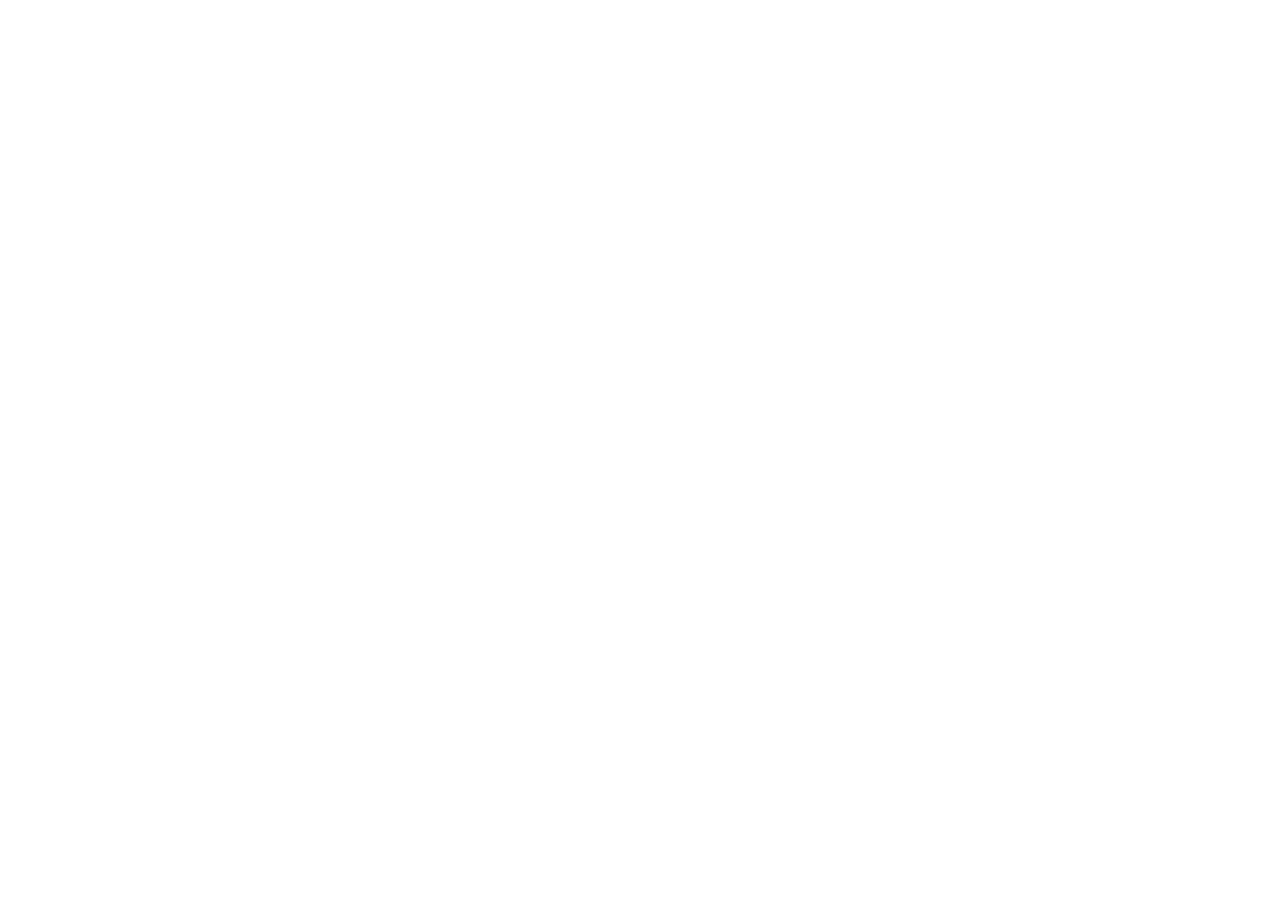
==== index.html @ b625e0cd "01.js" ====
<!DOCTYPE html>
<html lang="en">
<head>
    <meta charset="UTF-8">
    <meta name="viewport" content="width=device-width, initial-scale=1.0">
    <link href = "style.css" rel="stylesheet">
    <script src="/script.js"></script>
    <title>Document</title>
</head>
<body>
    
</body>
</html>
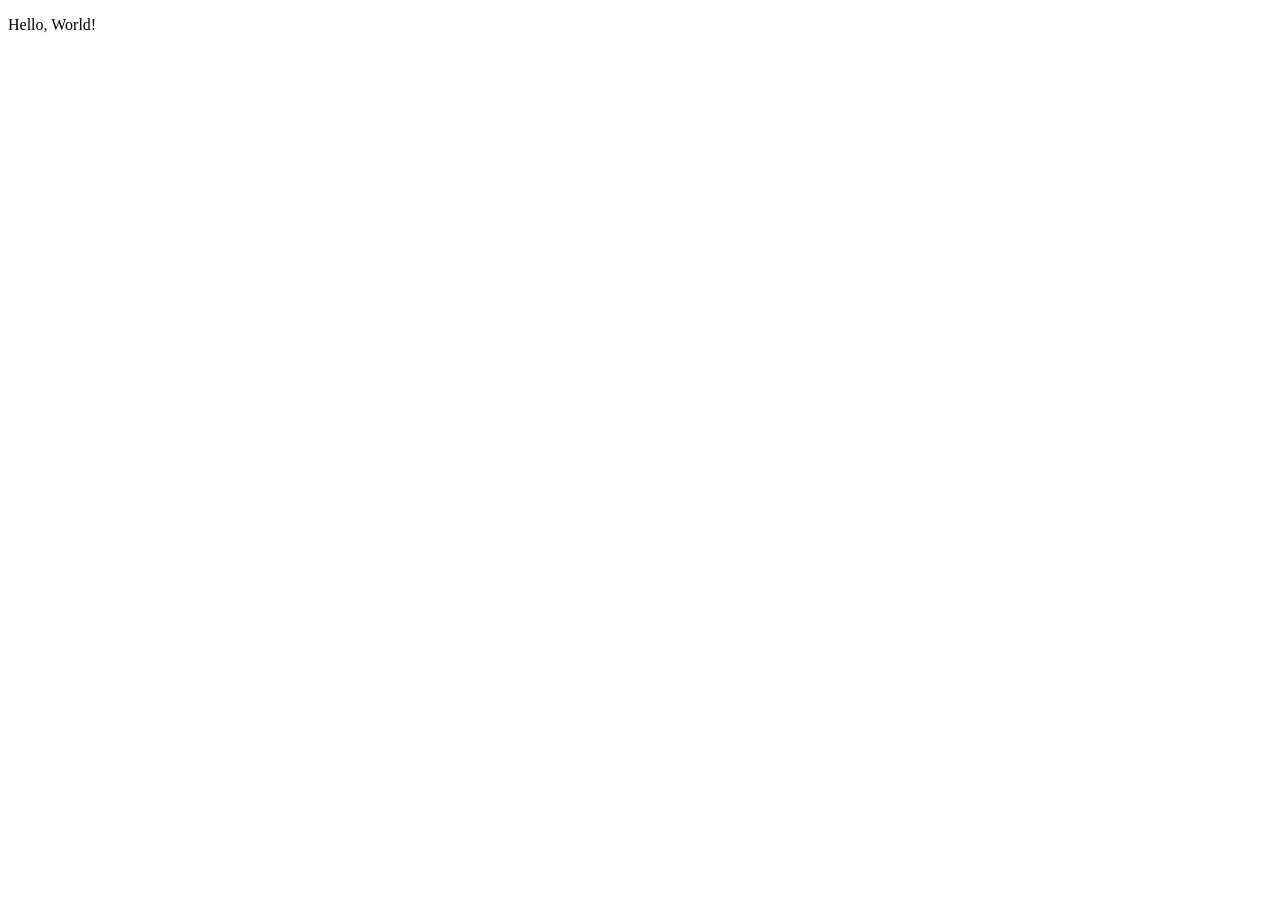
==== commit e10e1397: "index.html" ====
--- a/index.html
+++ b/index.html
@@ -8,6 +8,6 @@
     <title>Document</title>
 </head>
 <body>
-    
+    <p>Hello, World!</p>
 </body>
 </html>
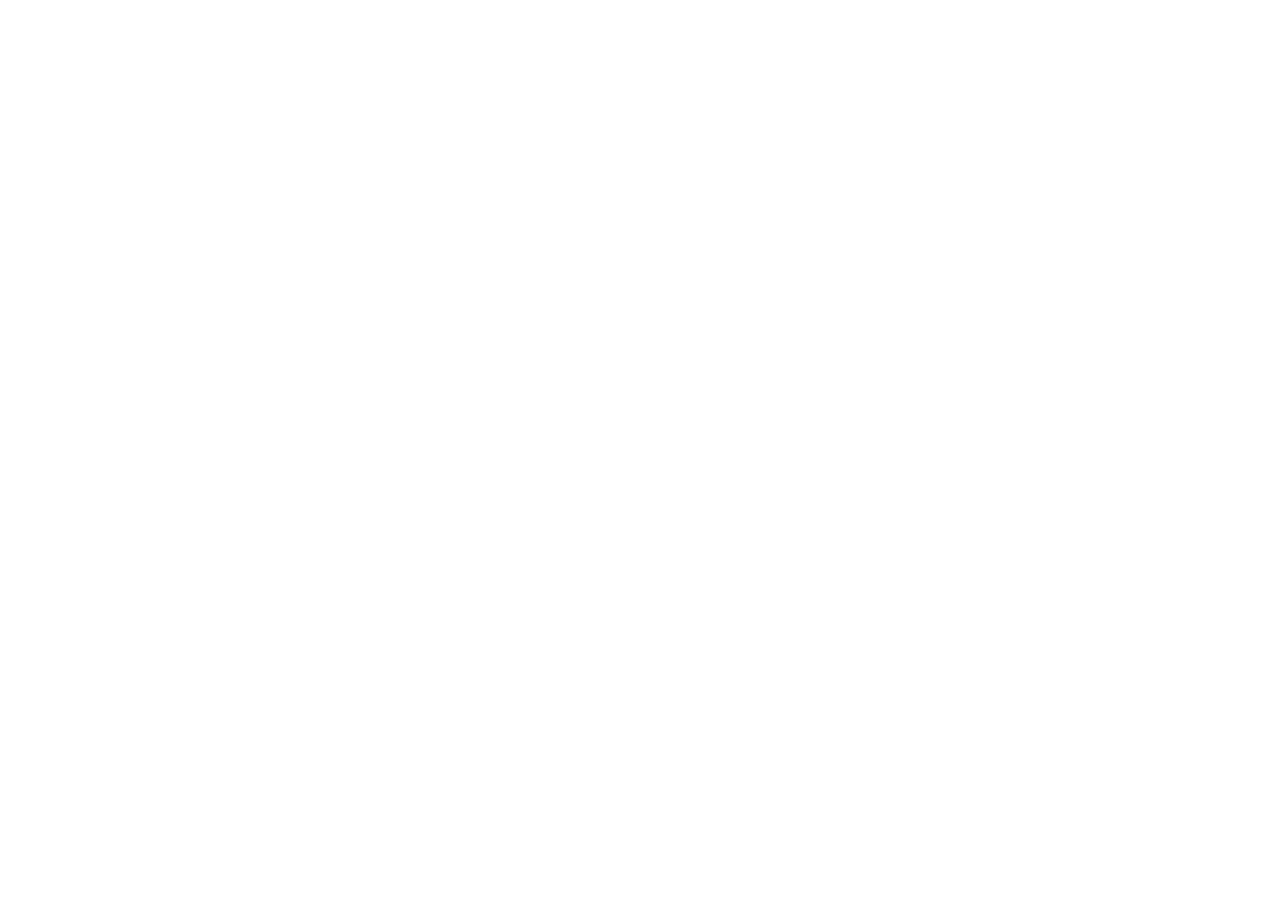
==== commit 3633c1fa: "1,2" ====
--- a/index.html
+++ b/index.html
@@ -8,6 +8,6 @@
     <title>Document</title>
 </head>
 <body>
-    <p>Hello, World!</p>
+    
 </body>
 </html>
--- a/style.css
+++ b/style.css
@@ -0,0 +1,4 @@
+p {
+    font-size: large;
+    color: blue;
+}
